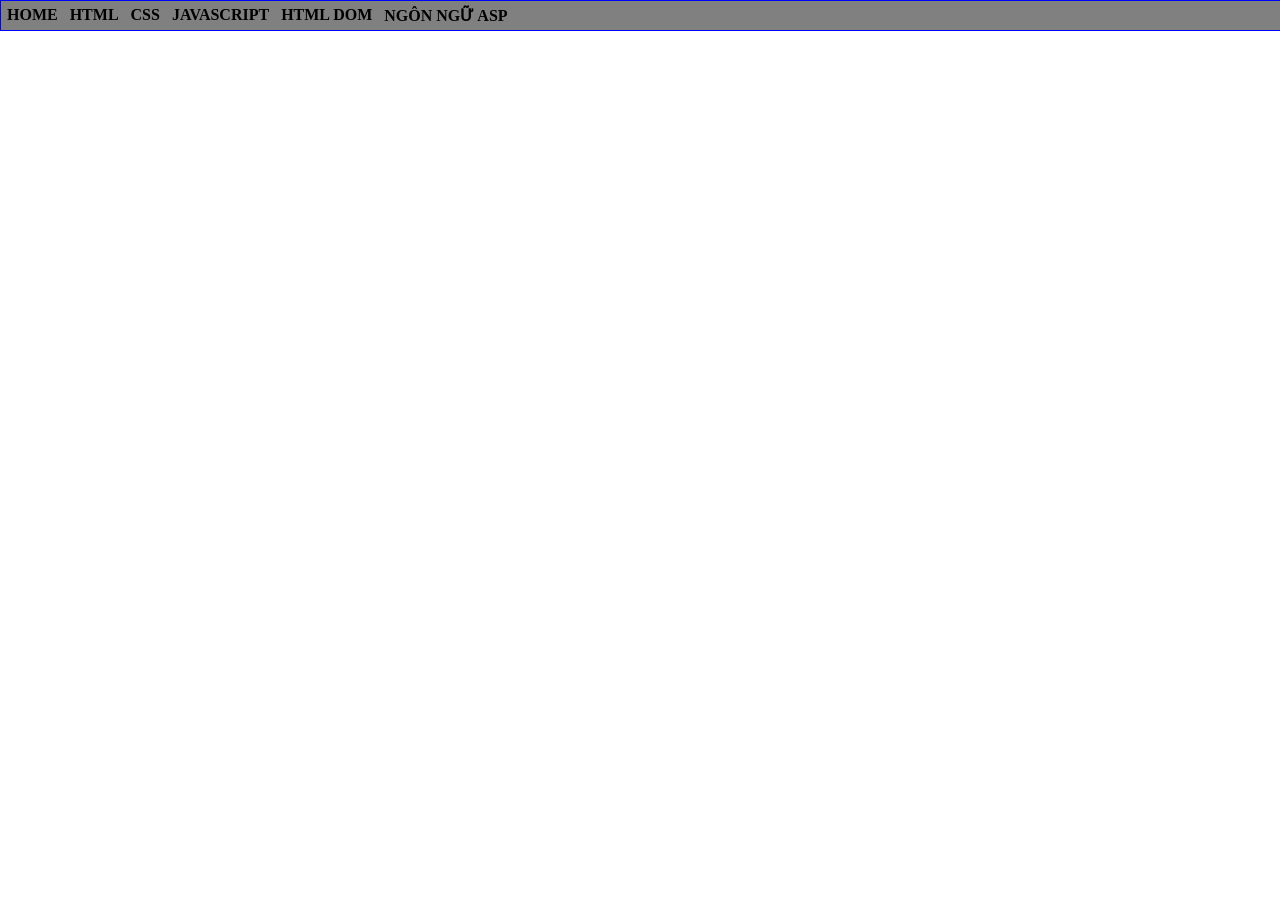
==== index.html @ 65db5bc5 "index.html" ====
<html>
    <head>
        <title>Lê Vy - K244161824</title>
        <style>
            @import url(css/main.css);
        </style>
    </head>
    <body>
        <div id="container">  
        <ul>
        <li> <a href="CV/CV.html">HOME</a></li>
        <li> <a href="#">HTML</a></li>
        <li> <a href="#">CSS</a>
            <ul>
            <li> <a href="#">CSS CĂN BẢN</a></li>
            <li> <a href="#">GIAO DIỆN VỚI CSS</a></li>
            <li> <a href="#">CSS NÂNG CAO</a></li>
        </ul>
        </li>
        <li> <a href="#">JAVASCRIPT</a>
        <ul>
            <li> <a href="#">LESSON 01</a></li>
            <li> <a href="#">LESSON 02</a></li>
            <li> <a href="#">LESSON 03</a></li>
        </ul>
        </li>
        <li> <a href="#">HTML DOM</a></li>
        <li> <a href="#">NGÔN NGỮ ASP</a></li>


        </ul>

        </div>

    </body>
</html>
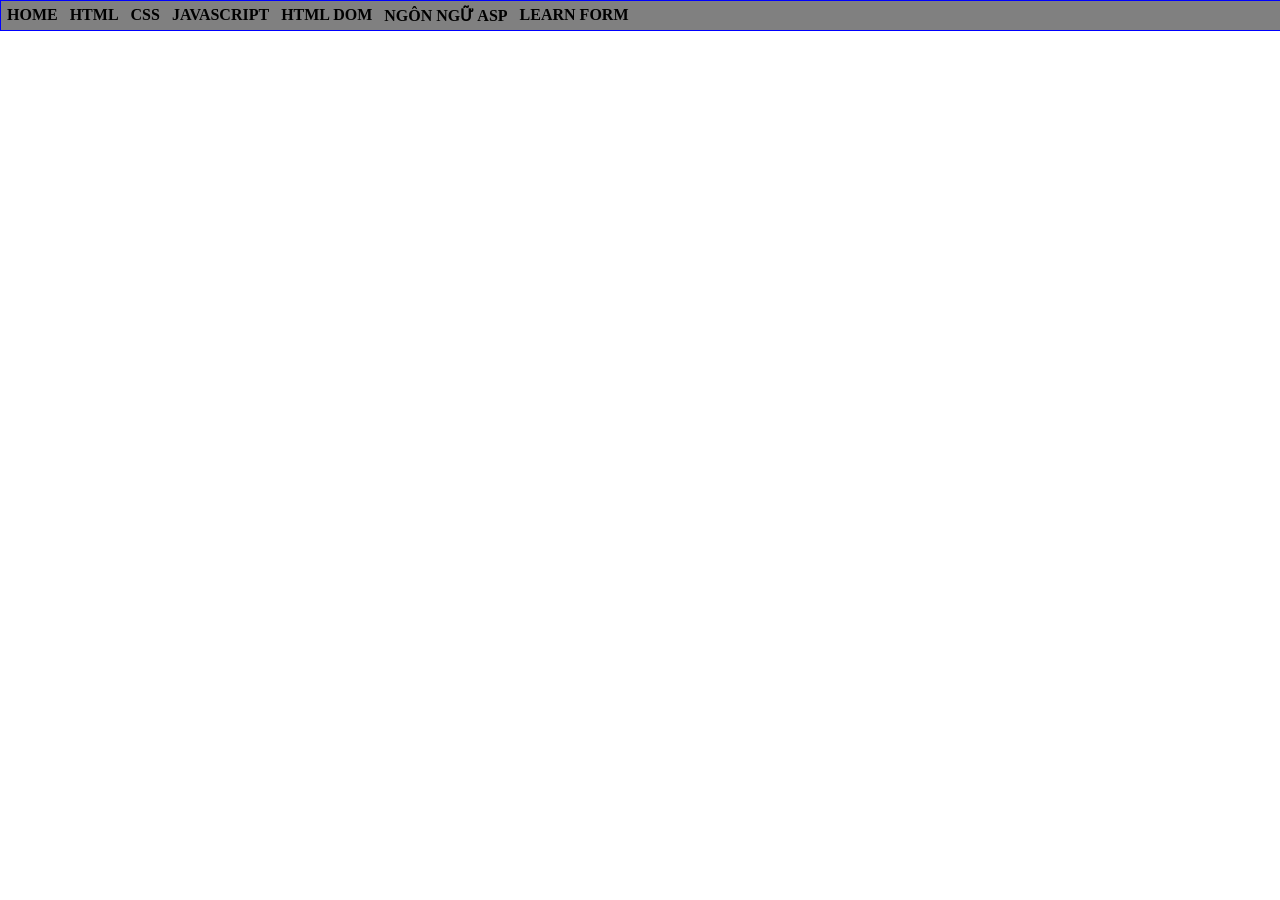
==== commit 823de1db: "index.html Added new links for 'LEARN FORM' section and updated CSS links." ====
--- a/index.html
+++ b/index.html
@@ -12,10 +12,10 @@
         <li> <a href="#">HTML</a></li>
         <li> <a href="#">CSS</a>
             <ul>
-            <li> <a href="#">CSS CĂN BẢN</a></li>
-            <li> <a href="#">GIAO DIỆN VỚI CSS</a></li>
-            <li> <a href="#">CSS NÂNG CAO</a></li>
-        </ul>
+                <li> <a href="ex42/ex42.html">Bài tập 42</a></li>
+                <li> <a href="#">CSS CƠ BẢN</a></li>
+                <li> <a href="#">CSS NÂNG CAO</a></li>
+            </ul>
         </li>
         <li> <a href="#">JAVASCRIPT</a>
         <ul>
@@ -26,6 +26,14 @@
         </li>
         <li> <a href="#">HTML DOM</a></li>
         <li> <a href="#">NGÔN NGỮ ASP</a></li>
+        <li> <a href="#">LEARN FORM</a>
+            <ul>
+                <li> <a href="ex48/ex48.html">Bài tập 48</a></li>
+                <li> <a href="ex49/ex49.html">Bài tập 49</a></li>
+            </ul>
+        </li>
+        
+        
 
 
         </ul>
